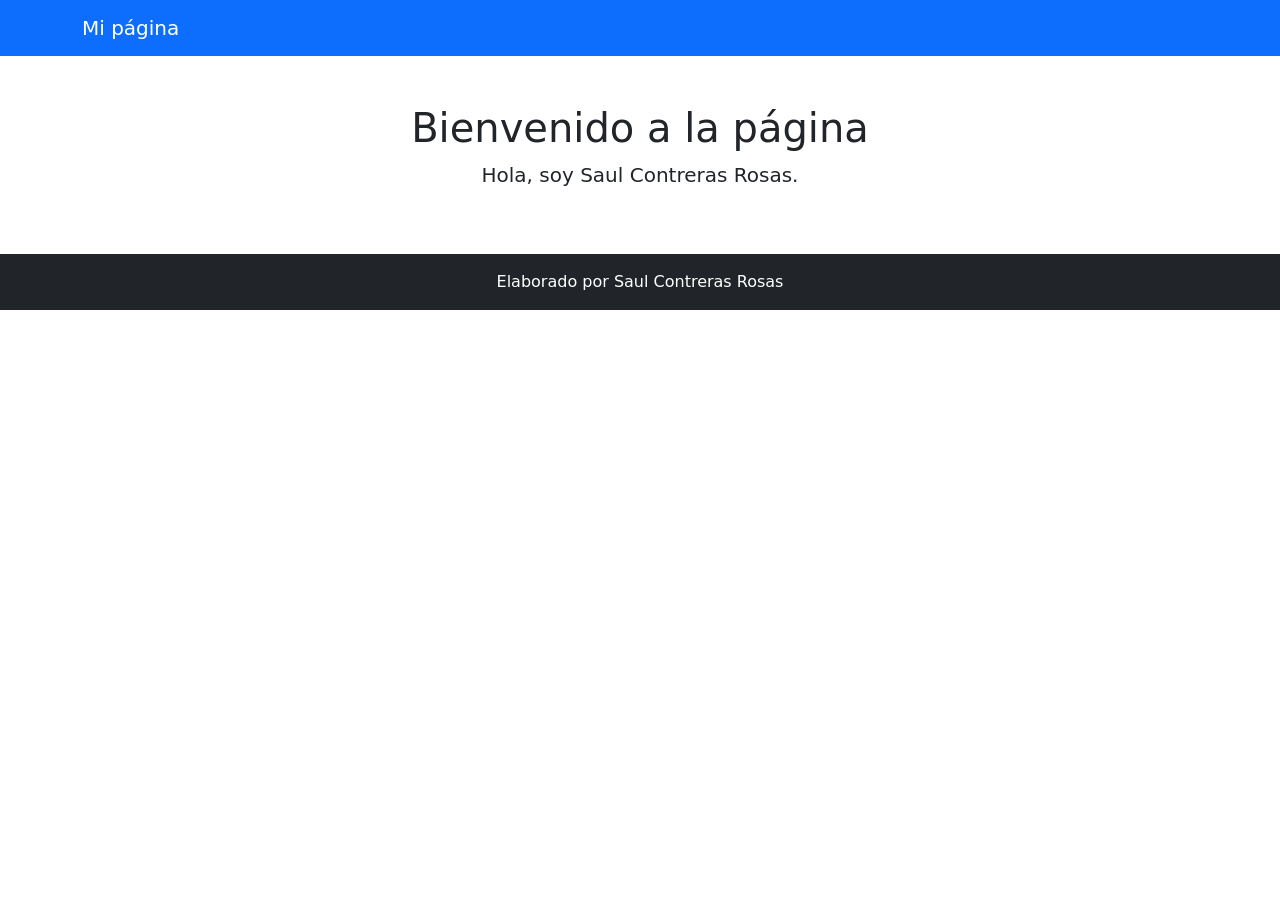
==== index.html @ e21dfe10 "Crear pagina sencilla" ====
<!DOCTYPE html>
<html lang="es">
<head>
    <meta charset="UTF-8">
    <meta name="viewport" content="width=device-width, initial-scale=1.0">
    <title>Mi página</title>
    <link href="https://cdn.jsdelivr.net/npm/bootstrap@5.3.3/dist/css/bootstrap.min.css" rel="stylesheet">
</head>
<body>
    <nav class="navbar navbar-dark bg-primary">
        <div class="container">
            <a class="navbar-brand" href="index.html">Mi página</a>
        </div>
    </nav>

    <main class="container text-center py-5">
        <h1>Bienvenido a la página</h1>
        <p class="lead">Hola, soy Saul Contreras Rosas.</p>
    </main>

    <footer class="bg-dark text-white text-center py-3">
        Elaborado por Saul Contreras Rosas
    </footer>
</body>
</html>
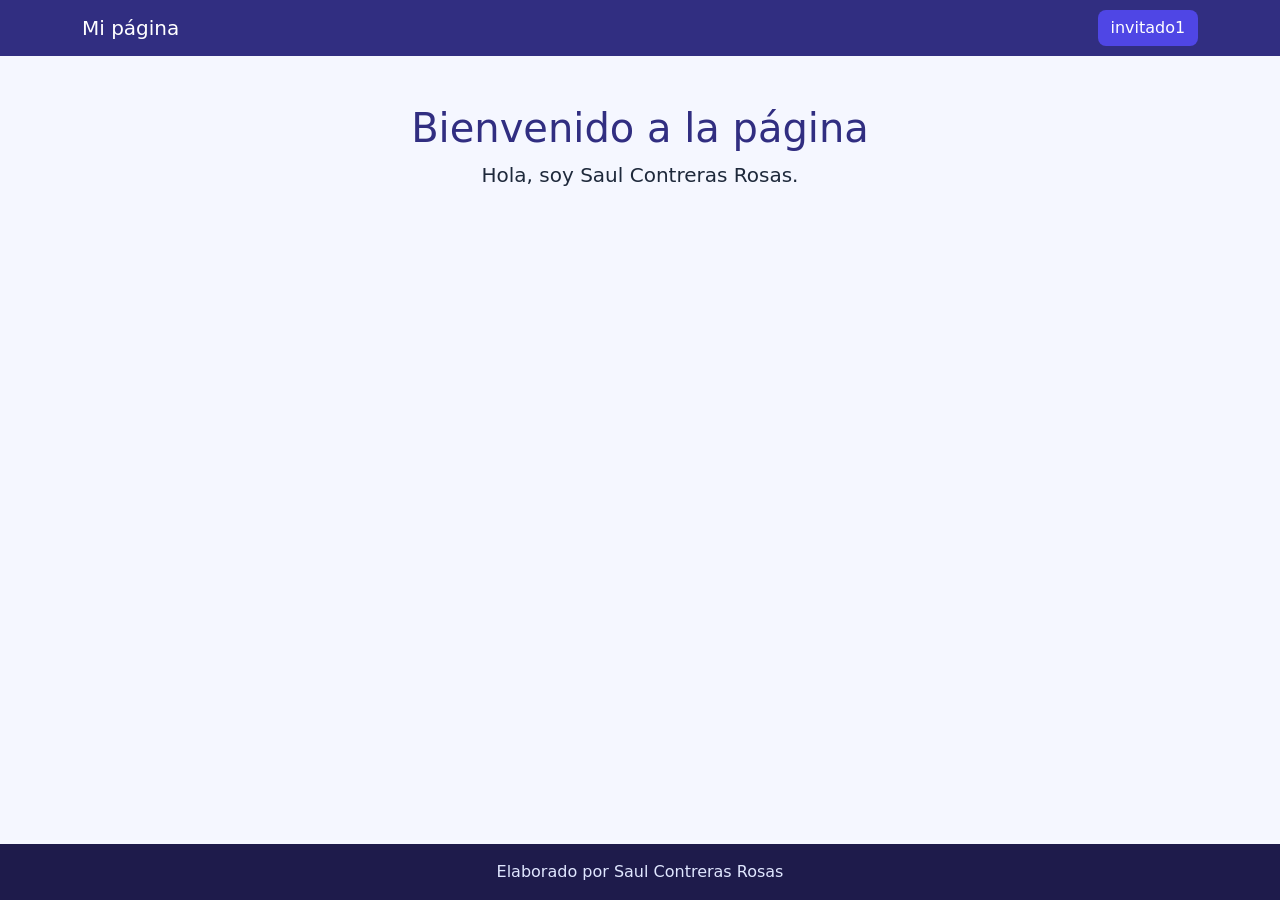
==== commit f426068a: "Actualizar menu colores y pie de   pagina" ====
--- a/index.html
+++ b/index.html
@@ -3,13 +3,15 @@
 <head>
     <meta charset="UTF-8">
     <meta name="viewport" content="width=device-width, initial-scale=1.0">
-    <title>Mi página</title>
+    <title>Página SCR</title>
     <link href="https://cdn.jsdelivr.net/npm/bootstrap@5.3.3/dist/css/bootstrap.min.css" rel="stylesheet">
+    <link href="css/styles.css" rel="stylesheet">
 </head>
 <body>
-    <nav class="navbar navbar-dark bg-primary">
+    <nav class="navbar site-nav">
         <div class="container">
             <a class="navbar-brand" href="index.html">Mi página</a>
+            <a class="nav-link guest-link ms-auto" href="index.html">invitado1</a>
         </div>
     </nav>
 
@@ -18,7 +20,7 @@
         <p class="lead">Hola, soy Saul Contreras Rosas.</p>
     </main>
 
-    <footer class="bg-dark text-white text-center py-3">
+    <footer class="site-footer text-center py-3">
         Elaborado por Saul Contreras Rosas
     </footer>
 </body>
--- a/css/styles.css
+++ b/css/styles.css
@@ -0,0 +1,46 @@
+body {
+    min-height: 100vh;
+    display: flex;
+    flex-direction: column;
+    background-color: #f5f7ff;
+    color: #1e293b;
+}
+
+.site-nav {
+    background-color: #312e81;
+}
+
+.site-nav .navbar-brand {
+    color: #fff;
+}
+
+.site-nav .navbar-brand:hover,
+.site-nav .navbar-brand:focus {
+    color: #e0e7ff;
+}
+
+.guest-link {
+    color: #fff;
+    background-color: #4f46e5;
+    border-radius: 0.5rem;
+    padding: 0.4rem 0.8rem;
+}
+
+.guest-link:hover,
+.guest-link:focus {
+    color: #fff;
+    background-color: #6366f1;
+}
+
+main {
+    flex: 1;
+}
+
+main h1 {
+    color: #312e81;
+}
+
+.site-footer {
+    color: #e0e7ff;
+    background-color: #1e1b4b;
+}
